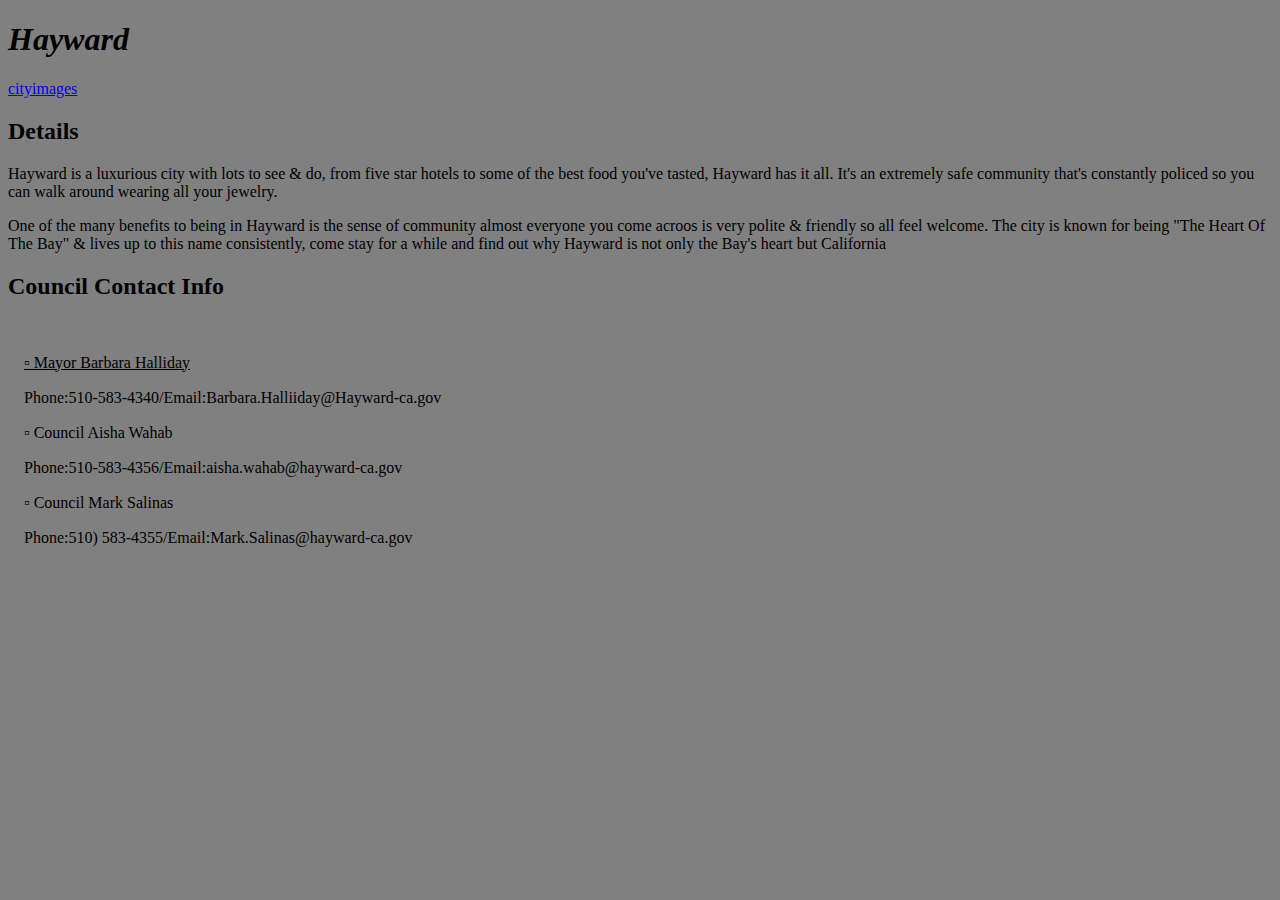
==== index.html @ dbe43a09 "Add files via upload" ====
<!DOCTYPE html>
<html lang="en" dir="ltr">
  <head>
    <meta charset="utf-8">
    <title>Simple Travel Site</title>
    <link rel="stylesheet" href="css/style.css">
    <h1><i>Hayward</i></h1>
    <a class="tag" href="cityimages.html">cityimages</a>
  </head>
  <body>
    <h2>Details</h2>
  <p> Hayward is a luxurious city with lots to see & do, from five star hotels to some
  of the best food you've tasted, Hayward has it all. It's an extremely safe community
that's constantly policed so you can walk around wearing all your jewelry.</p>

<p>One of the many benefits to being in Hayward is the sense of community almost everyone
you come acroos is very polite & friendly so all feel welcome. The city is known for being
"The Heart Of The Bay" & lives up to this name consistently, come stay for a while and find out why Hayward
is not only the Bay's heart but California</p>


<h2>Council Contact Info</h2>
<table >
  <tr>

       <td><span class="c">▫ Mayor Barbara Halliday</span></td>
    </tr>
    <td>Phone:510-583-4340/Email:Barbara.Halliiday@Hayward-ca.gov</td>
    <br>
    <tr>

     <div class="council"> <td>▫ Council Aisha Wahab</td> </div>
    </tr>
    <td>Phone:510-583-4356/Email:aisha.wahab@hayward-ca.gov</td>
    <tr>
    <div class="council">
      <td>▫ Council Mark Salinas</td></div>
    </tr>
    <td>Phone:510) 583-4355/Email:Mark.Salinas@hayward-ca.gov</td>



</table>
</body>
</html>
---- css/style.css ----
body {
  background-color: grey;
  font-family: cursive;
}

table {
  border-spacing: 15px;
}

img
{
  height: 300px;
}

img:hover
{
  background-color: orange;
  color: orange;
  height: 500px;
}

.tag:hover
{
  background-color: orange;
}

.council {
  text-decoration: underline;
}

.c {
  text-decoration: underline;
}
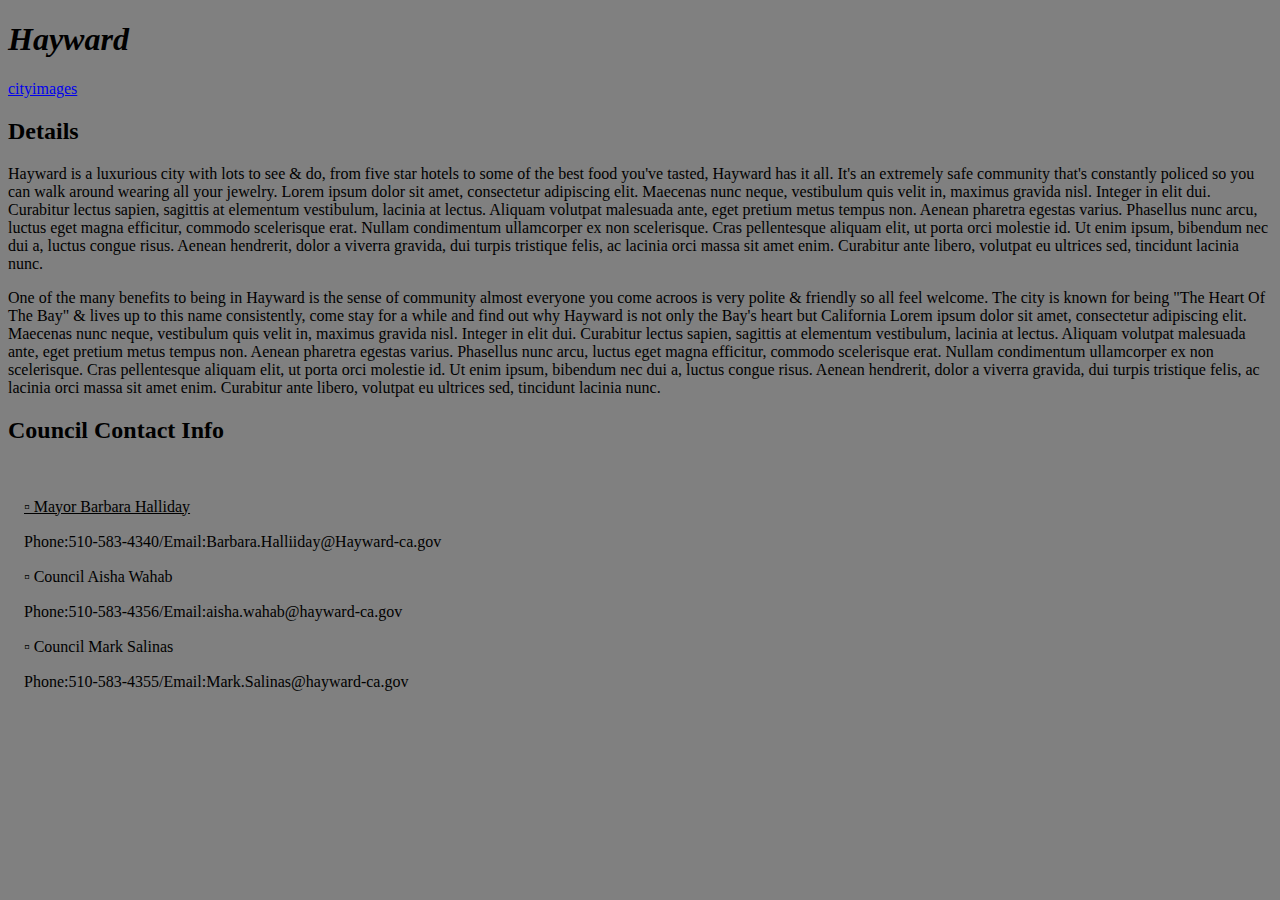
==== commit 85a1f640: "Add files via upload" ====
--- a/index.html
+++ b/index.html
@@ -11,12 +11,13 @@
     <h2>Details</h2>
   <p> Hayward is a luxurious city with lots to see & do, from five star hotels to some
   of the best food you've tasted, Hayward has it all. It's an extremely safe community
-that's constantly policed so you can walk around wearing all your jewelry.</p>
+that's constantly policed so you can walk around wearing all your jewelry.
+Lorem ipsum dolor sit amet, consectetur adipiscing elit. Maecenas nunc neque, vestibulum quis velit in, maximus gravida nisl. Integer in elit dui. Curabitur lectus sapien, sagittis at elementum vestibulum, lacinia at lectus. Aliquam volutpat malesuada ante, eget pretium metus tempus non. Aenean pharetra egestas varius. Phasellus nunc arcu, luctus eget magna efficitur, commodo scelerisque erat. Nullam condimentum ullamcorper ex non scelerisque. Cras pellentesque aliquam elit, ut porta orci molestie id. Ut enim ipsum, bibendum nec dui a, luctus congue risus. Aenean hendrerit, dolor a viverra gravida, dui turpis tristique felis, ac lacinia orci massa sit amet enim. Curabitur ante libero, volutpat eu ultrices sed, tincidunt lacinia nunc.</p>
 
 <p>One of the many benefits to being in Hayward is the sense of community almost everyone
 you come acroos is very polite & friendly so all feel welcome. The city is known for being
 "The Heart Of The Bay" & lives up to this name consistently, come stay for a while and find out why Hayward
-is not only the Bay's heart but California</p>
+is not only the Bay's heart but California Lorem ipsum dolor sit amet, consectetur adipiscing elit. Maecenas nunc neque, vestibulum quis velit in, maximus gravida nisl. Integer in elit dui. Curabitur lectus sapien, sagittis at elementum vestibulum, lacinia at lectus. Aliquam volutpat malesuada ante, eget pretium metus tempus non. Aenean pharetra egestas varius. Phasellus nunc arcu, luctus eget magna efficitur, commodo scelerisque erat. Nullam condimentum ullamcorper ex non scelerisque. Cras pellentesque aliquam elit, ut porta orci molestie id. Ut enim ipsum, bibendum nec dui a, luctus congue risus. Aenean hendrerit, dolor a viverra gravida, dui turpis tristique felis, ac lacinia orci massa sit amet enim. Curabitur ante libero, volutpat eu ultrices sed, tincidunt lacinia nunc.</p>
 
 
 <h2>Council Contact Info</h2>
@@ -36,7 +37,7 @@
     <div class="council">
       <td>▫ Council Mark Salinas</td></div>
     </tr>
-    <td>Phone:510) 583-4355/Email:Mark.Salinas@hayward-ca.gov</td>
+    <td>Phone:510-583-4355/Email:Mark.Salinas@hayward-ca.gov</td>
 
 
 
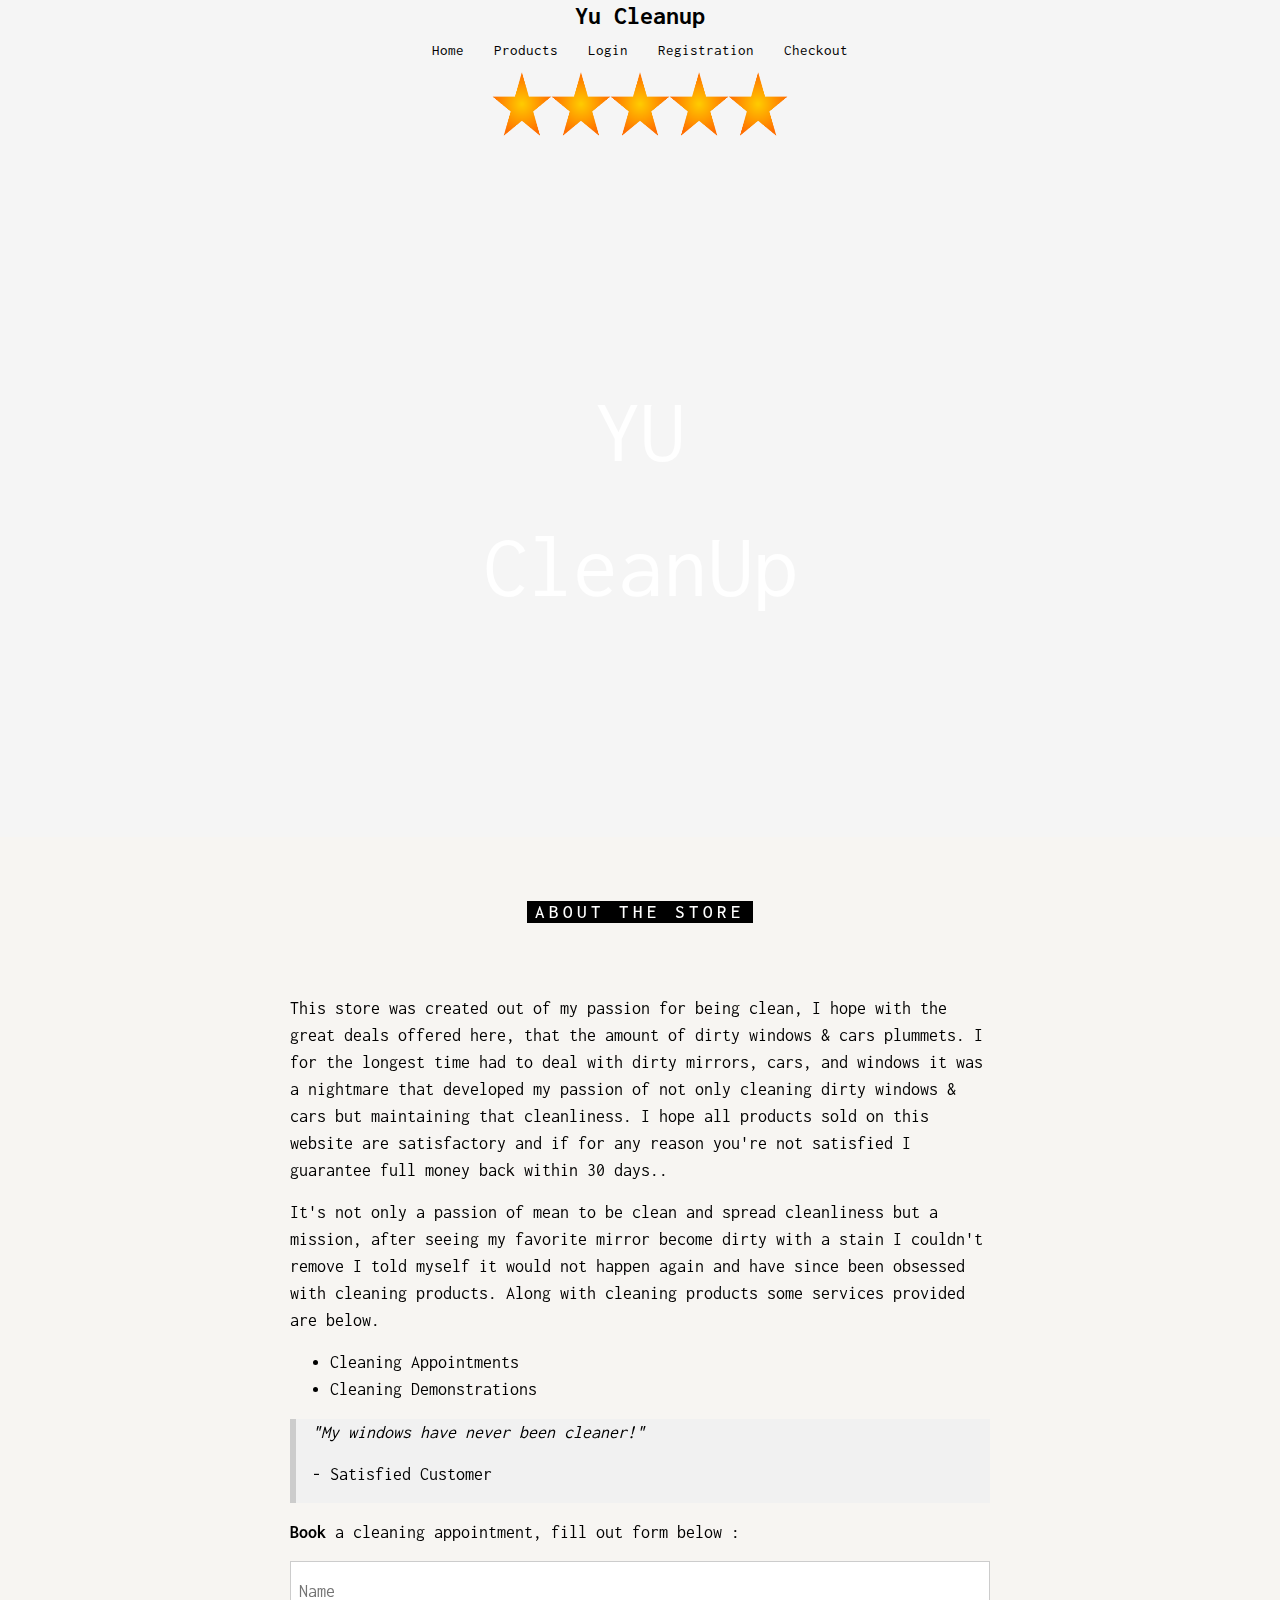
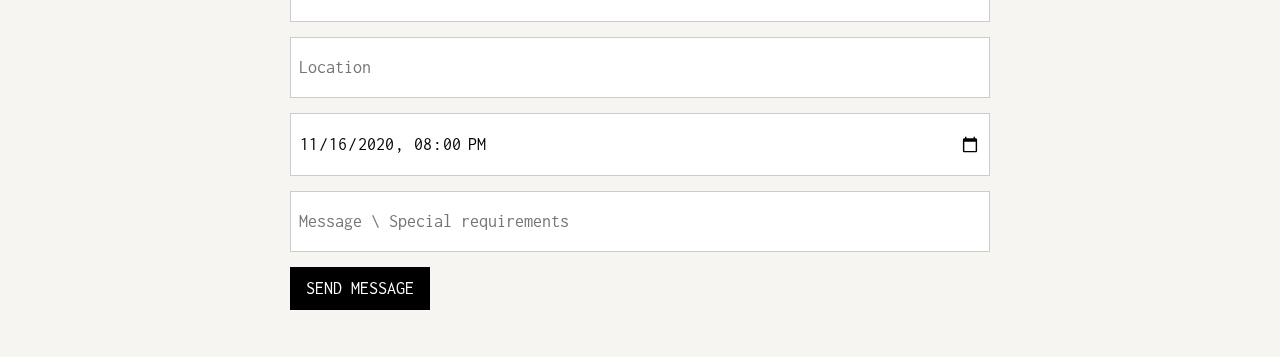
==== commit 3cb15bb7: "Add files via upload" ====
--- a/index.html
+++ b/index.html
@@ -1,46 +1,165 @@
 <!DOCTYPE html>
-<html lang="en" dir="ltr">
-  <head>
-    <meta charset="utf-8">
-    <title>Simple Travel Site</title>
-    <link rel="stylesheet" href="css/style.css">
-    <h1><i>Hayward</i></h1>
-    <a class="tag" href="cityimages.html">cityimages</a>
-  </head>
-  <body>
-    <h2>Details</h2>
-  <p> Hayward is a luxurious city with lots to see & do, from five star hotels to some
-  of the best food you've tasted, Hayward has it all. It's an extremely safe community
-that's constantly policed so you can walk around wearing all your jewelry.
-Lorem ipsum dolor sit amet, consectetur adipiscing elit. Maecenas nunc neque, vestibulum quis velit in, maximus gravida nisl. Integer in elit dui. Curabitur lectus sapien, sagittis at elementum vestibulum, lacinia at lectus. Aliquam volutpat malesuada ante, eget pretium metus tempus non. Aenean pharetra egestas varius. Phasellus nunc arcu, luctus eget magna efficitur, commodo scelerisque erat. Nullam condimentum ullamcorper ex non scelerisque. Cras pellentesque aliquam elit, ut porta orci molestie id. Ut enim ipsum, bibendum nec dui a, luctus congue risus. Aenean hendrerit, dolor a viverra gravida, dui turpis tristique felis, ac lacinia orci massa sit amet enim. Curabitur ante libero, volutpat eu ultrices sed, tincidunt lacinia nunc.</p>
+<html>
+<head>
+<title>Home</title>
+<meta charset="UTF-8">
+<meta name="viewport" content="width=device-width, initial-scale=1">
+<link rel="stylesheet" href="https://www.w3schools.com/w3css/4/w3.css">
+<link rel="stylesheet" href="https://fonts.googleapis.com/css?family=Inconsolata">
+<link rel="stylesheet" href="https://cdn.jsdelivr.net/npm/bootstrap@4.0.0/dist/css/bootstrap.min.css" integrity="sha384-Gn5384xqQ1aoWXA+058RXPxPg6fy4IWvTNh0E263XmFcJlSAwiGgFAW/dAiS6JXm" crossorigin="anonymous">
 
-<p>One of the many benefits to being in Hayward is the sense of community almost everyone
-you come acroos is very polite & friendly so all feel welcome. The city is known for being
-"The Heart Of The Bay" & lives up to this name consistently, come stay for a while and find out why Hayward
-is not only the Bay's heart but California Lorem ipsum dolor sit amet, consectetur adipiscing elit. Maecenas nunc neque, vestibulum quis velit in, maximus gravida nisl. Integer in elit dui. Curabitur lectus sapien, sagittis at elementum vestibulum, lacinia at lectus. Aliquam volutpat malesuada ante, eget pretium metus tempus non. Aenean pharetra egestas varius. Phasellus nunc arcu, luctus eget magna efficitur, commodo scelerisque erat. Nullam condimentum ullamcorper ex non scelerisque. Cras pellentesque aliquam elit, ut porta orci molestie id. Ut enim ipsum, bibendum nec dui a, luctus congue risus. Aenean hendrerit, dolor a viverra gravida, dui turpis tristique felis, ac lacinia orci massa sit amet enim. Curabitur ante libero, volutpat eu ultrices sed, tincidunt lacinia nunc.</p>
+<style>
+
+    .nav-link {
+      color: black;
+    }
 
 
-<h2>Council Contact Info</h2>
-<table >
-  <tr>
+    h1 {
+      color: black;
+    }
 
-       <td><span class="c">▫ Mayor Barbara Halliday</span></td>
-    </tr>
-    <td>Phone:510-583-4340/Email:Barbara.Halliiday@Hayward-ca.gov</td>
-    <br>
-    <tr>
+    h4 {
+      color: black;
+    }
 
-     <div class="council"> <td>▫ Council Aisha Wahab</td> </div>
-    </tr>
-    <td>Phone:510-583-4356/Email:aisha.wahab@hayward-ca.gov</td>
-    <tr>
-    <div class="council">
-      <td>▫ Council Mark Salinas</td></div>
-    </tr>
-    <td>Phone:510-583-4355/Email:Mark.Salinas@hayward-ca.gov</td>
+    h3 {
+      color: black;
+    }
 
 
 
-</table>
+
+body, html {
+  height: 100%;
+  font-family: "Inconsolata", sans-serif;
+}
+
+.bgimg {
+  background-position: center;
+  background-size: cover;
+  background-image: url("https://img.freepik.com/free-photo/top-view-frame-with-cleaning-products-wooden-background_23-2148357412.jpg?w=1060&t=st=1666931938~exp=1666932538~hmac=b84fed870b596eca6be02bd82e76f3ededeb7f6edbc1f8278eddebd884b3605f");
+  min-height: 75%;
+}
+
+.menu {
+  display: none;
+}
+
+
+.mb-auto {
+text-align: center;
+}
+
+
+.mb-4 {
+  display: block;
+  margin-left: auto;
+  margin-right: auto;
+}
+
+
+
+</style>
+</head>
+<body style="background-color:whitesmoke;">
+
+<!-- Links (sit on top) -->
+          <header class="mb-auto">
+            <div>
+              <h3 class="float-md-start mb-0"><strong>Yu Cleanup</strong></h3>
+              <nav class="nav nav-masthead justify-content-center float-md-end">
+                <a class="nav-link" href="index.html">Home</a>
+                    <a class="nav-link" aria-current="page" href="products.html">Products</a>
+                <a class="nav-link" href="login.html">Login</a>
+                <a class="nav-link active" aria-current="page" href="registration.html">Registration</a>
+                    <a class="nav-link active" aria-current="page" href="checkout.html">Checkout</a>
+
+
+              </nav>
+            </div>
+          </header>
+          <img class="mb-4" src="images/i7.png" alt="" width="300px" height="70px">
+
+<!-- Header with image -->
+<header class="bgimg w3-display-container w3-grayscale-min" id="home">
+  <div class="w3-display-bottomleft w3-center w3-padding-large w3-hide-small">
+  </div>
+  <div class="w3-display-middle w3-center">
+    <span class="w3-text-white" style="font-size:90px">YU<br>CleanUp</span>
+  </div>
+  <div class="w3-display-bottomright w3-center w3-padding-large">
+
+  </div>
+</header>
+
+<!-- Add a background color and large text to the whole page -->
+<div class="w3-sand w3-grayscale w3-large">
+
+<!-- About Container -->
+
+
+
+<div class="w3-container" id="about">
+  <div class="w3-content" style="max-width:700px">
+    <h5 class="w3-center w3-padding-64"><span class="w3-tag w3-wide">ABOUT THE STORE</span></h5>
+    <p>This store was created out of my passion for being clean, I hope with the great deals offered here, that the amount of dirty windows & cars plummets. I for the longest time had to deal with dirty mirrors, cars, and windows it was a nightmare that developed my passion of not only cleaning dirty windows & cars but maintaining that cleanliness. I hope all products sold on this website are satisfactory and if for any reason you're not satisfied I guarantee full money back within 30 days..</p>
+    <p>It's not only a passion of mean to be clean and spread cleanliness but a mission, after seeing my favorite mirror become dirty with a stain I couldn't remove I told myself it would not happen again and have since been obsessed with cleaning products. Along with cleaning products some services provided are below.</p>
+
+    <ul>
+      <li>Cleaning Appointments</li>
+      <li>Cleaning Demonstrations</li>
+    </ul>
+
+
+    <div class="w3-panel w3-leftbar w3-light-grey">
+      <p><i>"My windows have never been cleaner!"</i></p>
+      <p>- Satisfied Customer</p>
+    </div>
+
+  </div>
+</div>
+
+
+
+<!-- Contact/Area Container -->
+<div class="w3-container" id="where" style="padding-bottom:32px;">
+  <div class="w3-content" style="max-width:700px">
+
+    <p><strong>Book</strong> a cleaning appointment, fill out form below :</p>
+    <form action="/action_page.php" target="_blank">
+      <p><input class="w3-input w3-padding-16 w3-border" type="text" placeholder="Name" required name="Name"></p>
+      <p><input class="w3-input w3-padding-16 w3-border" type="number" placeholder="Location" required name="People"></p>
+      <p><input class="w3-input w3-padding-16 w3-border" type="datetime-local" placeholder="Date and time" required name="date" value="2020-11-16T20:00"></p>
+      <p><input class="w3-input w3-padding-16 w3-border" type="text" placeholder="Message \ Special requirements" required name="Message"></p>
+      <p><button class="w3-button w3-black" type="submit">SEND MESSAGE</button></p>
+    </form>
+  </div>
+</div>
+
+<!-- End page content -->
+</div>
+
+<!-- Footer -->
+
+
+<script>
+// Tabbed Menu
+function openMenu(evt, menuName) {
+  var i, x, tablinks;
+  x = document.getElementsByClassName("menu");
+  for (i = 0; i < x.length; i++) {
+    x[i].style.display = "none";
+  }
+  tablinks = document.getElementsByClassName("tablink");
+  for (i = 0; i < x.length; i++) {
+    tablinks[i].className = tablinks[i].className.replace(" w3-dark-grey", "");
+  }
+  document.getElementById(menuName).style.display = "block";
+  evt.currentTarget.firstElementChild.className += " w3-dark-grey";
+}
+document.getElementById("myLink").click();
+</script>
+
 </body>
 </html>
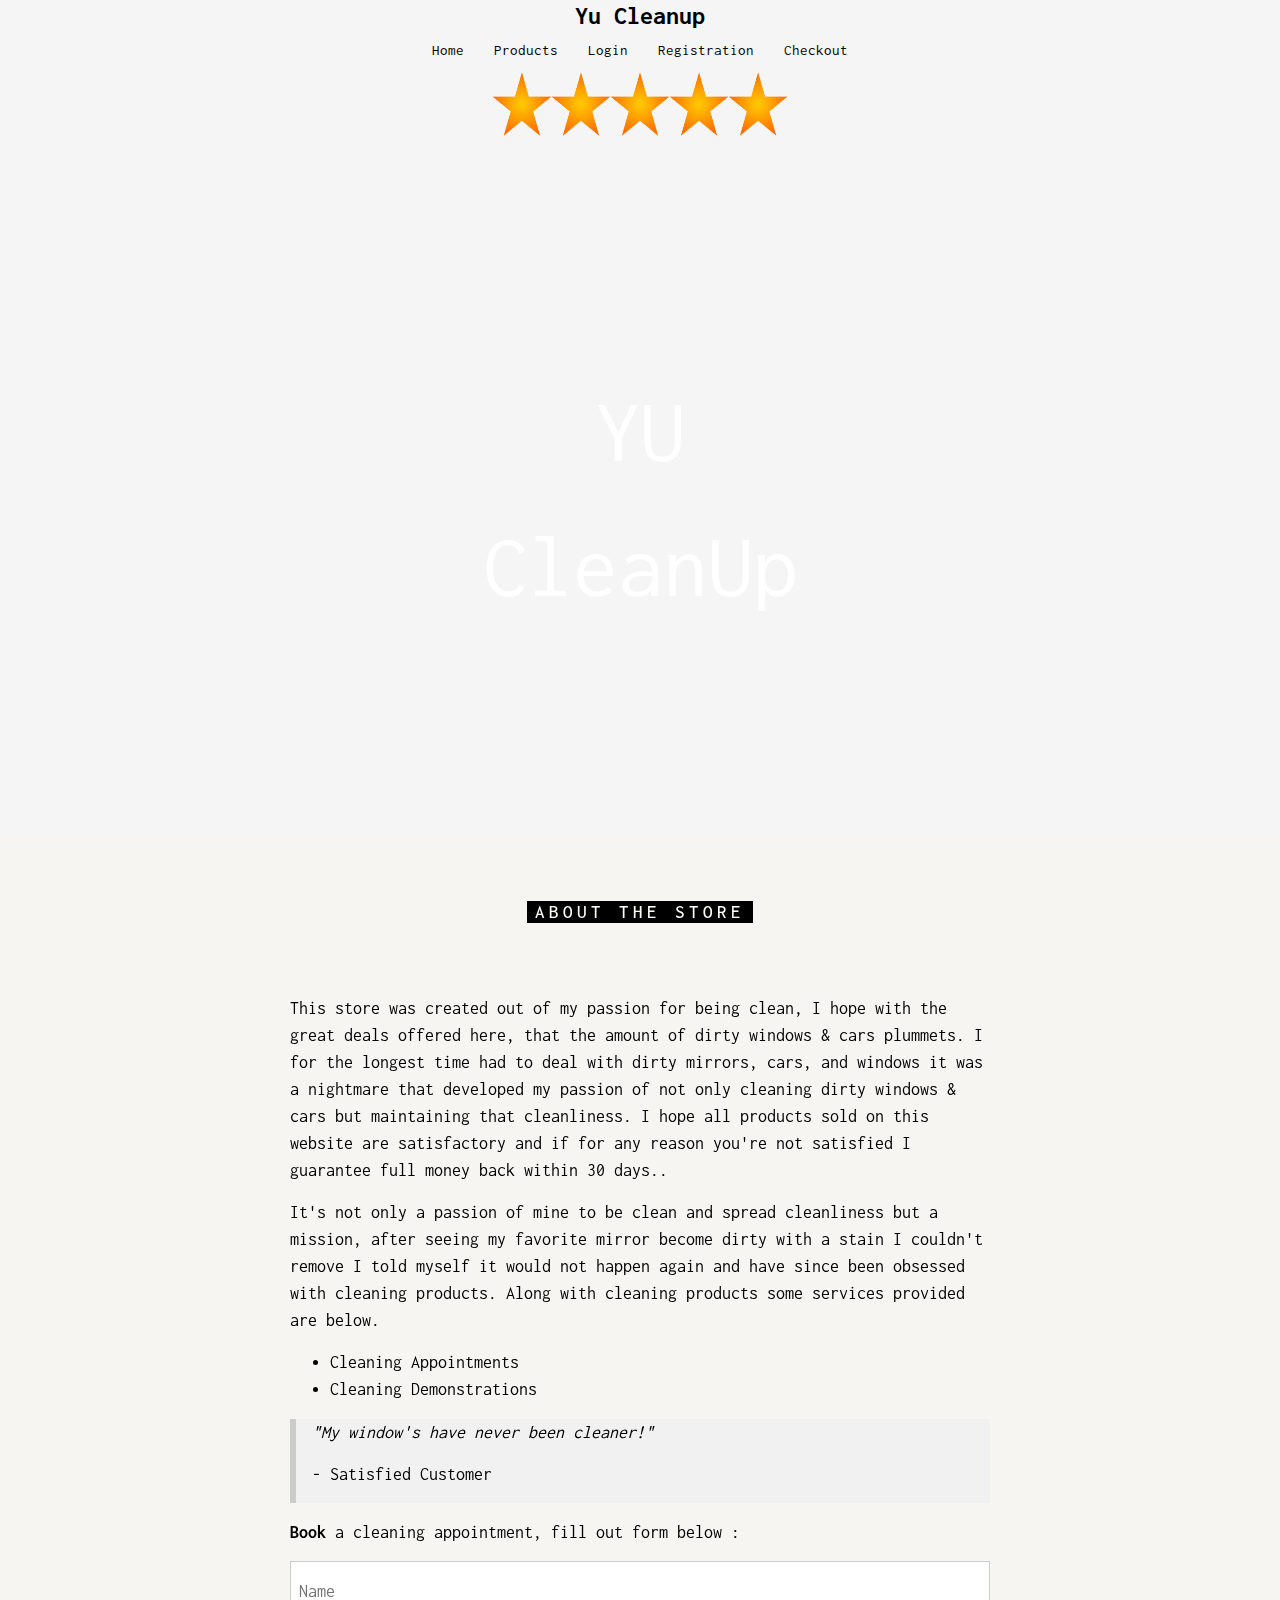
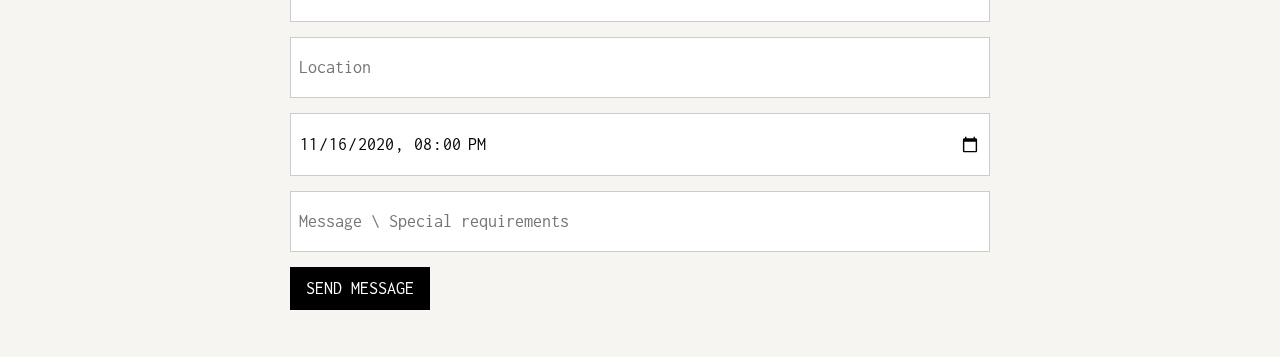
==== commit f92312d1: "update #2" ====
--- a/index.html
+++ b/index.html
@@ -104,7 +104,7 @@
   <div class="w3-content" style="max-width:700px">
     <h5 class="w3-center w3-padding-64"><span class="w3-tag w3-wide">ABOUT THE STORE</span></h5>
     <p>This store was created out of my passion for being clean, I hope with the great deals offered here, that the amount of dirty windows & cars plummets. I for the longest time had to deal with dirty mirrors, cars, and windows it was a nightmare that developed my passion of not only cleaning dirty windows & cars but maintaining that cleanliness. I hope all products sold on this website are satisfactory and if for any reason you're not satisfied I guarantee full money back within 30 days..</p>
-    <p>It's not only a passion of mean to be clean and spread cleanliness but a mission, after seeing my favorite mirror become dirty with a stain I couldn't remove I told myself it would not happen again and have since been obsessed with cleaning products. Along with cleaning products some services provided are below.</p>
+    <p>It's not only a passion of mine to be clean and spread cleanliness but a mission, after seeing my favorite mirror become dirty with a stain I couldn't remove I told myself it would not happen again and have since been obsessed with cleaning products. Along with cleaning products some services provided are below.</p>
 
     <ul>
       <li>Cleaning Appointments</li>
@@ -113,7 +113,7 @@
 
 
     <div class="w3-panel w3-leftbar w3-light-grey">
-      <p><i>"My windows have never been cleaner!"</i></p>
+      <p><i>"My window's have never been cleaner!"</i></p>
       <p>- Satisfied Customer</p>
     </div>
 
